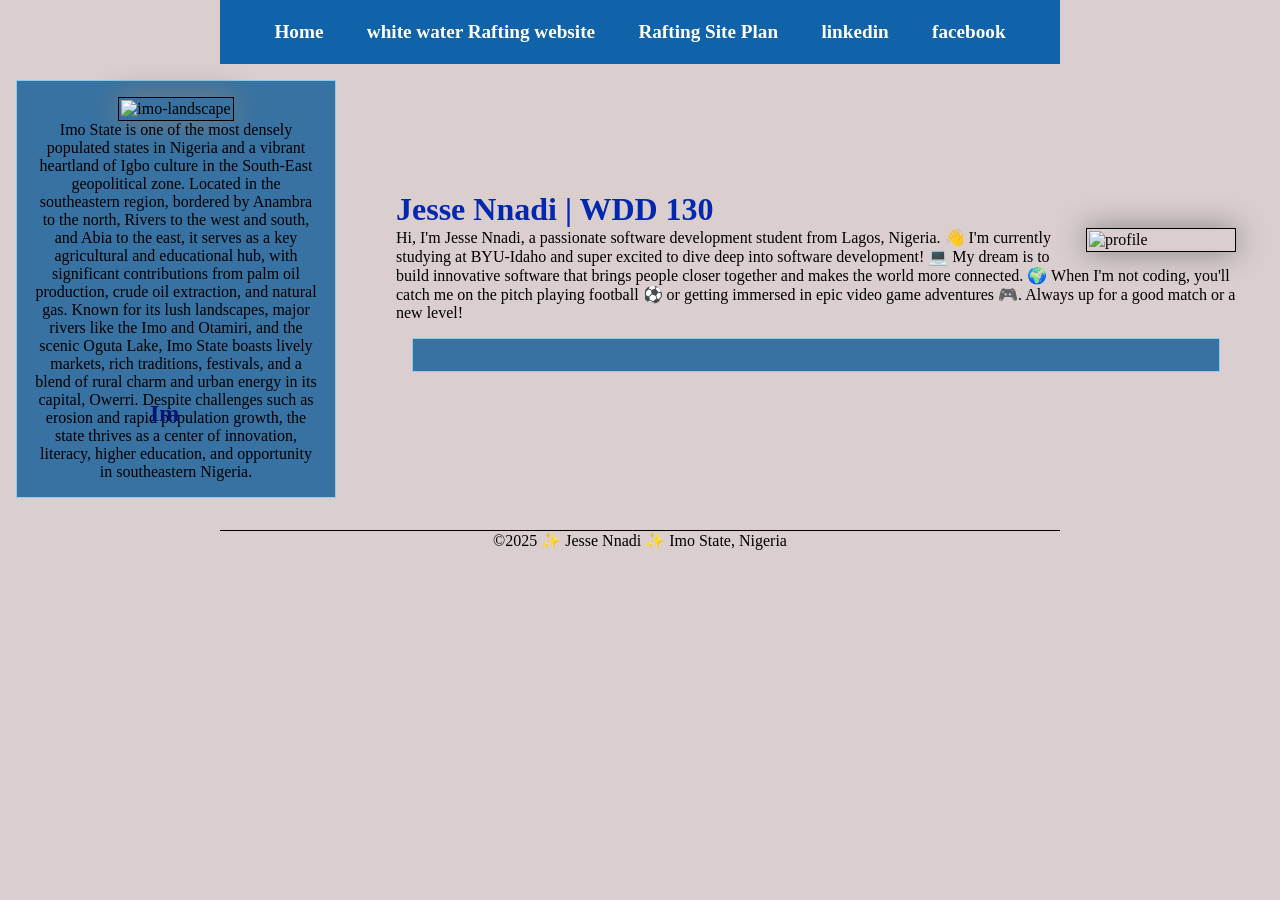
==== index.html @ 5b5bc860 "added html, css and js" ====
<!DOCTYPE html>
<html lang="en">
<head>
   <link rel="stylesheet" href="styles/style.css">
   <meta charset="UTF-8">
   <meta name="viewport" content="width=device-width, initial-scale=1.0">
   <title>Jesse Nnadi | WDD 130</title>
   <meta name="description" content="Jesse Nnadi's BYU Idaho ">
   <meta name="author" content="Jesse Nnadi">
</head>
<body>
   <header>
      <nav>
         <a href="#">Home</a>
         <a href="wwr"> white water  Rafting website</a>
         <a href="wwr/site-plan-rafting.html">Rafting Site Plan</a>
         <a href="https://www.linkedin.com/in/hinckley-ohaegbulem-615145282/">linkedin</a>
         <a href="https://web.facebook.com/profile.php?id=61556591323664">facebook</a>
      </nav>
   </header>
   <div class="grid"> 
   <main>
      <h1> Jesse Nnadi | WDD 130</h1>
      <img src="images/myself.jpeg" alt="profile" width="200px">
      <p>Hi, I'm Jesse Nnadi, a passionate software development student from Lagos, Nigeria. 👋
I'm currently studying at BYU-Idaho and super excited to dive deep into software development! 💻 My dream is to build innovative software that brings people closer together and makes the world more connected. 🌍
When I'm not coding, you'll catch me on the pitch playing football ⚽ or getting immersed in epic video game adventures 🎮. Always up for a good match or a new level!</p>
      <ul class="box">
        
      </ul>
   </main>
   <aside class="box">
      <h2>Im</h2>
      <img src="images/imo-landscape.jpeg" alt="imo-landscape">
      <p>Imo State is one of the most densely populated states in Nigeria and a vibrant heartland of Igbo culture in the South-East geopolitical zone. Located in the southeastern region, bordered by Anambra to the north, Rivers to the west and south, and Abia to the east, it serves as a key agricultural and educational hub, with significant contributions from palm oil production, crude oil extraction, and natural gas. Known for its lush landscapes, major rivers like the Imo and Otamiri, and the scenic Oguta Lake, Imo State boasts lively markets, rich traditions, festivals, and a blend of rural charm and urban energy in its capital, Owerri. Despite challenges such as erosion and rapid population growth, the state thrives as a center of innovation, literacy, higher education, and opportunity in southeastern Nigeria.</p>
   </aside>
   </div>
   <footer> 
      <p>©2025 ✨ Jesse Nnadi  ✨ Imo State, Nigeria </p>
   </footer>
</body>
</html>
---- styles/style.css ----
* {
   margin: 0;
   padding: 0;
   box-sizing: border-box;
}
body{
   background-color: rgb(218, 206, 206);
}
nav {
   background-color: rgb(16, 99, 168);
   padding: 1rem;
   display: flex;
   justify-content: space-evenly;
   align-items: center;
}
nav a{
   padding: 5px;
   color: black;
   display: block;
   text-decoration: none;
   font-size: 1.2rem;
   font-weight: 700;
   color: #fff;
}

main{
   max-width: 840px;
   grid-column: 2/3;

}
main img {
   float: right;
}
h1  {
   color: rgb(2, 40, 175);
}
h2 {
   color: rgb(3, 18, 117);
}
img { 
   width: 150px;
   height: auto;
   border: 1px solid black;
   padding: 2px;
   box-shadow: 0 0 30px gray;
}
p {
   padding: 0px;
}
.box {
   margin: 1rem;
   border: 1px solid skyblue;
   padding: 1rem;
   background-color: rgb(55, 114, 162);
   color: #000;
}
.grid {
   display: grid;
   align-items: center;
}
aside {
   width: 20rem;
   margin: 1em;
   border: 1px solid rgba(0,0,0.2);
   padding:1em;
   background-color: #eee;
   color: #333;
   text-align: center;
   grid-column: 1/2;
   grid-row: 1/2;
}
aside img {
   width: 200px;
   height: auto;
}
aside h2 {
   position: absolute;
   top: 25rem;
   left: 150px;
}
header, footer {
   max-width: 840px;
   margin: 0 auto;
}
footer {
   margin-top: 1em;
   border-top: 1px solid #000;
   text-align: center;
}
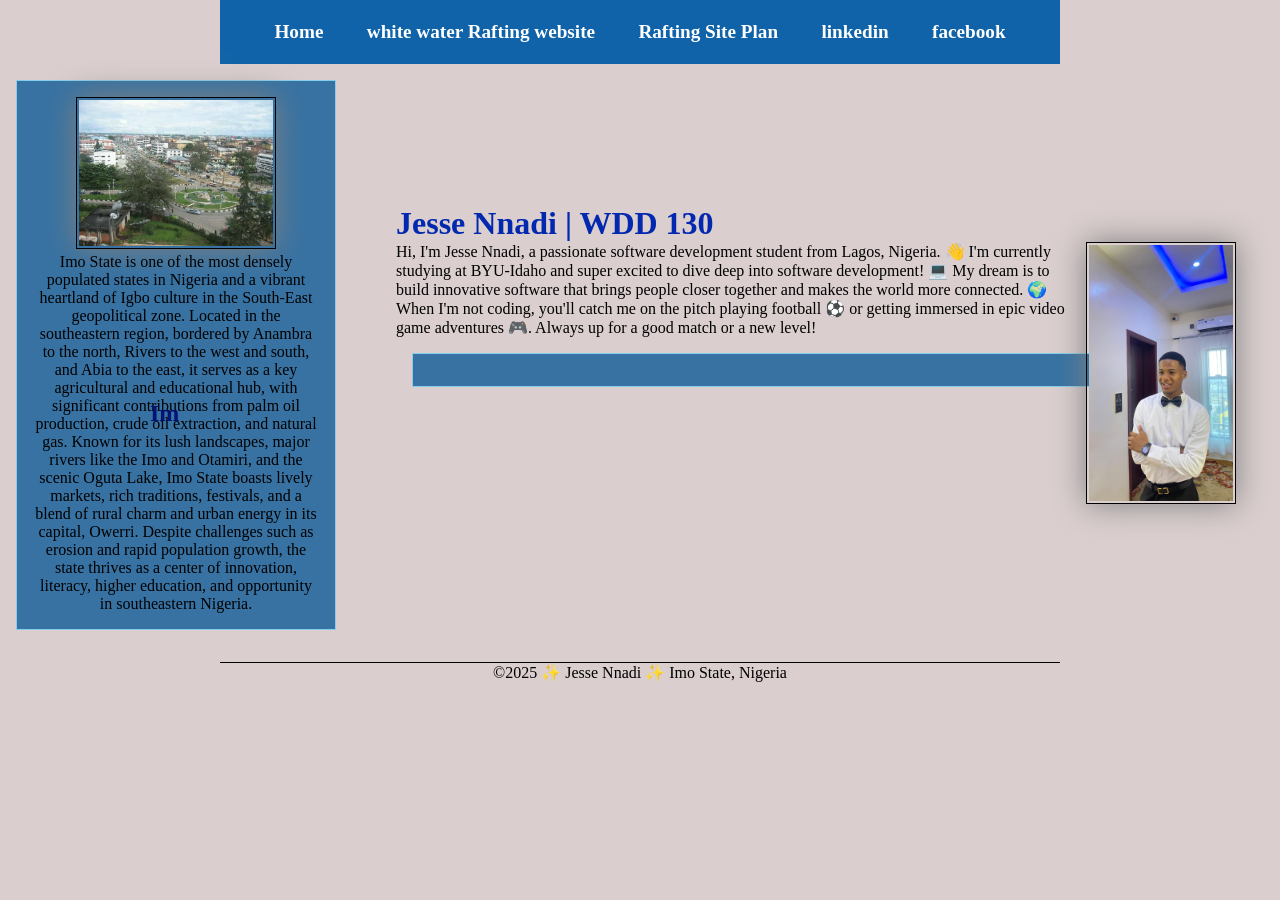
==== commit 9848fdcc: "changes  made" ====
--- a/index.html
+++ b/index.html
@@ -21,7 +21,7 @@
    <div class="grid"> 
    <main>
       <h1> Jesse Nnadi | WDD 130</h1>
-      <img src="images/myself.jpeg" alt="profile" width="200px">
+      <img src="styles/images/myself.jpeg" alt="profile" width="200px">
       <p>Hi, I'm Jesse Nnadi, a passionate software development student from Lagos, Nigeria. 👋
 I'm currently studying at BYU-Idaho and super excited to dive deep into software development! 💻 My dream is to build innovative software that brings people closer together and makes the world more connected. 🌍
 When I'm not coding, you'll catch me on the pitch playing football ⚽ or getting immersed in epic video game adventures 🎮. Always up for a good match or a new level!</p>
@@ -31,7 +31,7 @@
    </main>
    <aside class="box">
       <h2>Im</h2>
-      <img src="images/imo-landscape.jpeg" alt="imo-landscape">
+      <img src="styles/images/imo-landscape.jpeg" alt="imo-landscape">
       <p>Imo State is one of the most densely populated states in Nigeria and a vibrant heartland of Igbo culture in the South-East geopolitical zone. Located in the southeastern region, bordered by Anambra to the north, Rivers to the west and south, and Abia to the east, it serves as a key agricultural and educational hub, with significant contributions from palm oil production, crude oil extraction, and natural gas. Known for its lush landscapes, major rivers like the Imo and Otamiri, and the scenic Oguta Lake, Imo State boasts lively markets, rich traditions, festivals, and a blend of rural charm and urban energy in its capital, Owerri. Despite challenges such as erosion and rapid population growth, the state thrives as a center of innovation, literacy, higher education, and opportunity in southeastern Nigeria.</p>
    </aside>
    </div>
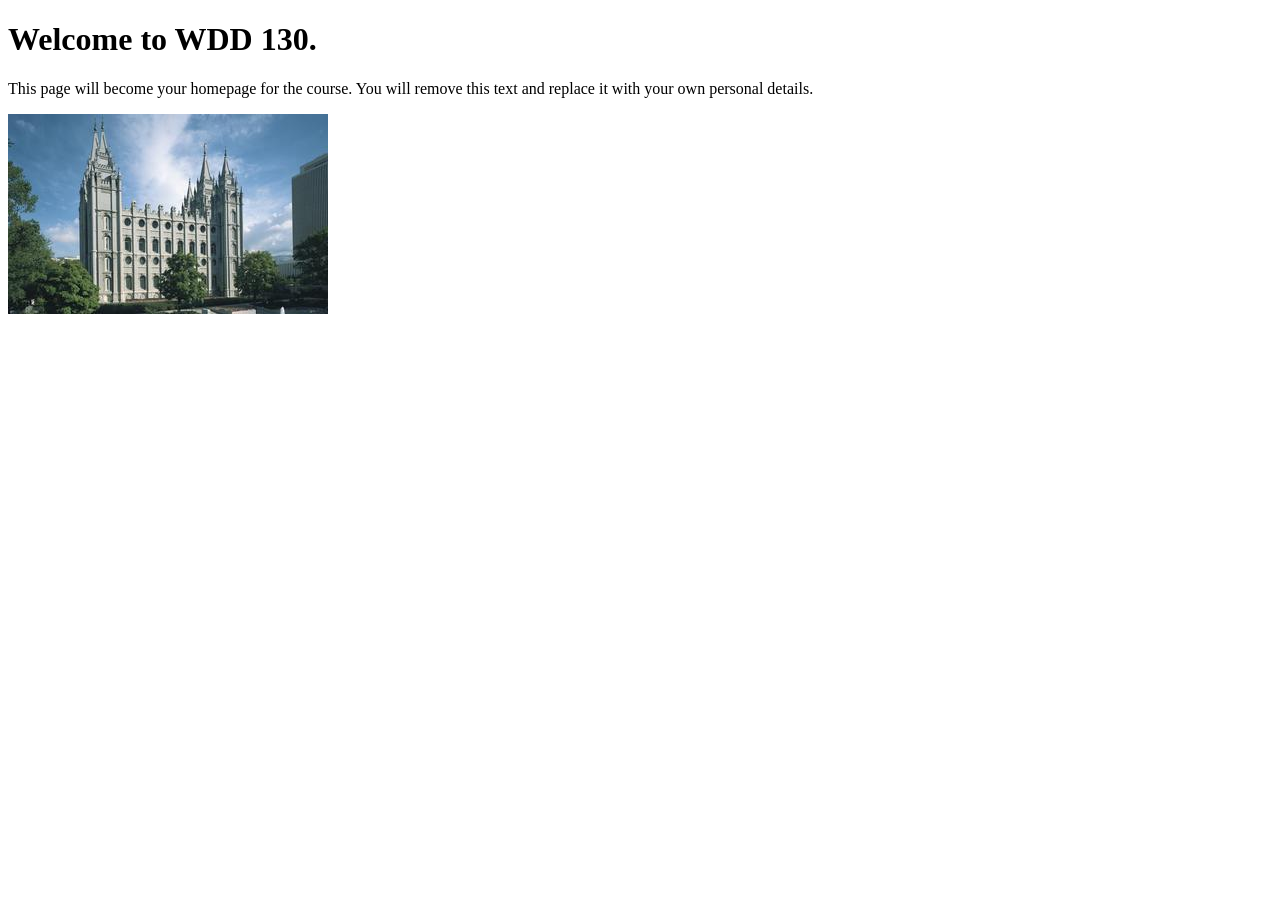
==== commit a1e69049: "Initial commit" ====
--- a/index.html
+++ b/index.html
@@ -1,42 +1,14 @@
 <!DOCTYPE html>
 <html lang="en">
 <head>
-   <link rel="stylesheet" href="styles/style.css">
-   <meta charset="UTF-8">
-   <meta name="viewport" content="width=device-width, initial-scale=1.0">
-   <title>Jesse Nnadi | WDD 130</title>
-   <meta name="description" content="Jesse Nnadi's BYU Idaho ">
-   <meta name="author" content="Jesse Nnadi">
+    <meta charset="UTF-8">
+    <meta name="viewport" content="width=device-width, initial-scale=1.0">
+    <title>WDD 130 | Personal Homepage</title>
 </head>
 <body>
-   <header>
-      <nav>
-         <a href="#">Home</a>
-         <a href="wwr"> white water  Rafting website</a>
-         <a href="wwr/site-plan-rafting.html">Rafting Site Plan</a>
-         <a href="https://www.linkedin.com/in/hinckley-ohaegbulem-615145282/">linkedin</a>
-         <a href="https://web.facebook.com/profile.php?id=61556591323664">facebook</a>
-      </nav>
-   </header>
-   <div class="grid"> 
-   <main>
-      <h1> Jesse Nnadi | WDD 130</h1>
-      <img src="styles/images/myself.jpeg" alt="profile" width="200px">
-      <p>Hi, I'm Jesse Nnadi, a passionate software development student from Lagos, Nigeria. 👋
-I'm currently studying at BYU-Idaho and super excited to dive deep into software development! 💻 My dream is to build innovative software that brings people closer together and makes the world more connected. 🌍
-When I'm not coding, you'll catch me on the pitch playing football ⚽ or getting immersed in epic video game adventures 🎮. Always up for a good match or a new level!</p>
-      <ul class="box">
-        
-      </ul>
-   </main>
-   <aside class="box">
-      <h2>Im</h2>
-      <img src="styles/images/imo-landscape.jpeg" alt="imo-landscape">
-      <p>Imo State is one of the most densely populated states in Nigeria and a vibrant heartland of Igbo culture in the South-East geopolitical zone. Located in the southeastern region, bordered by Anambra to the north, Rivers to the west and south, and Abia to the east, it serves as a key agricultural and educational hub, with significant contributions from palm oil production, crude oil extraction, and natural gas. Known for its lush landscapes, major rivers like the Imo and Otamiri, and the scenic Oguta Lake, Imo State boasts lively markets, rich traditions, festivals, and a blend of rural charm and urban energy in its capital, Owerri. Despite challenges such as erosion and rapid population growth, the state thrives as a center of innovation, literacy, higher education, and opportunity in southeastern Nigeria.</p>
-   </aside>
-   </div>
-   <footer> 
-      <p>©2025 ✨ Jesse Nnadi  ✨ Imo State, Nigeria </p>
-   </footer>
+    <h1>Welcome to WDD 130.</h1>
+    <p>This page will become your homepage for the course. You will remove this text and replace it with your own personal details.</p>
+
+    <img src="images/salt-lake-temple.jpg" alt="The Salt Lake Temple.">
 </body>
 </html>
